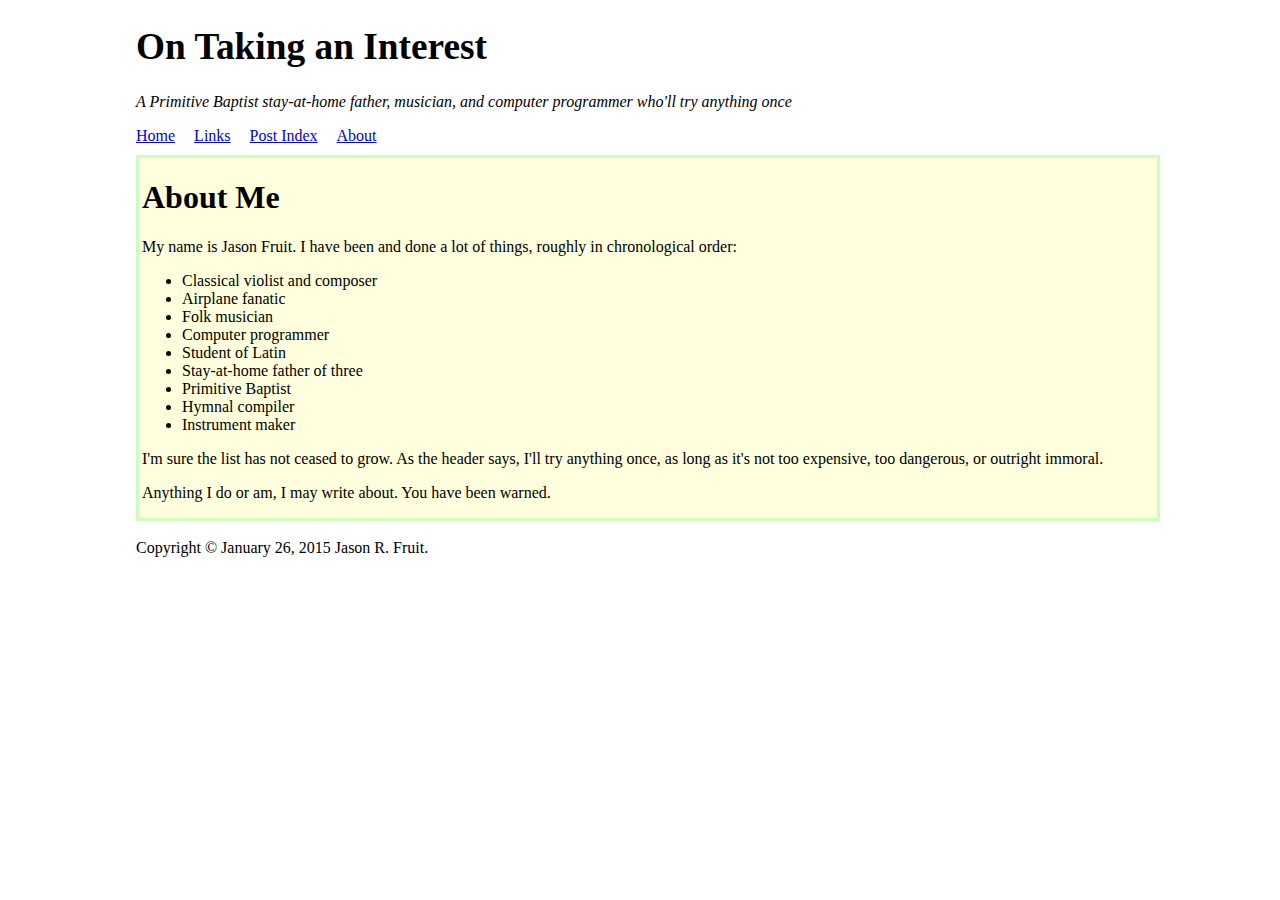
==== posts/about.html @ 3f50bb02 "Added link and expounded upon them." ====
<?xml version="1.0" encoding="UTF-8"?>
<!DOCTYPE html PUBLIC "-//W3C//DTD XHTML 1.1//EN"
    "http://www.w3.org/TR/xhtml11/DTD/xhtml11.dtd">
<html version="-//W3C//DTD XHTML 1.1//EN"
      xmlns="http://www.w3.org/1999/xhtml" xml:lang="en"
      xmlns:xsi="http://www.w3.org/2001/XMLSchema-instance"
      xsi:schemaLocation="http://www.w3.org/1999/xhtml
                          http://www.w3.org/MarkUp/SCHEMA/xhtml11.xsd"
      >
  <head>
    <title>On Taking an Interest: About</title>
    <link type="text/css" rel="stylesheet" href="../blog.css" />
  </head>
  <body>
    <div id="header">
      <h1 id="main-title">On Taking an Interest</h1>
      <p class="tagline">A Primitive Baptist stay-at-home father, musician, and computer programmer who'll try anything once</p>
      <ul id="linkbar">
        <li><a href="/">Home</a></li>
        <li><a href="/links.html">Links</a></li>
        <li><a href="/post_index.html">Post Index</a></li>
        <li><a href="/about.html">About</a></li>
      </ul>
    </div>

    <div id="content">
      <div class="post-content">
        <h1>About Me</h1>
<p>My name is Jason Fruit.  I have been and done a lot of things, roughly
in chronological order:</p>
<ul>
<li>Classical violist and composer</li>
<li>Airplane fanatic</li>
<li>Folk musician</li>
<li>Computer programmer</li>
<li>Student of Latin</li>
<li>Stay-at-home father of three</li>
<li>Primitive Baptist</li>
<li>Hymnal compiler</li>
<li>Instrument maker</li>
</ul>
<p>I'm sure the list has not ceased to grow.  As the header says, I'll
try anything once, as long as it's not too expensive, too dangerous,
or outright immoral.</p>
<p>Anything I do or am, I may write about.  You have been warned.</p>
      </div>
    </div>
    
  <div id="footer">
    <p class="low-visibility">
      Copyright &copy; January 26, 2015 Jason R. Fruit.
    </p>
  </div>

  </body>
  
</html>
---- blog.css ----
body {
    background-color: #FFFFFF;
    width: 80%;
    padding-left: 10%;
}

#linkbar {
    display: inline;
    padding-left: 0%;
}

#linkbar li {
    padding-right: 15px;
    display: inline;
}

#linkbar.li {
    display: inline;
}

#main-title {
    font-size: 28pt;
    inherit: false;
}

h1 {
    font-size: 24pt;
}

p.tagline {
    font-size: 12pt;
    font-style: italic;
}

div.post-content {
    margin-top: 10px;
    margin-bottom: 18px;
    padding-left: 3px;
    background-color: #FFFFDD;
    border: solid;
    border-color: #CCFFBB;
    border-weight: 0.1px;
}
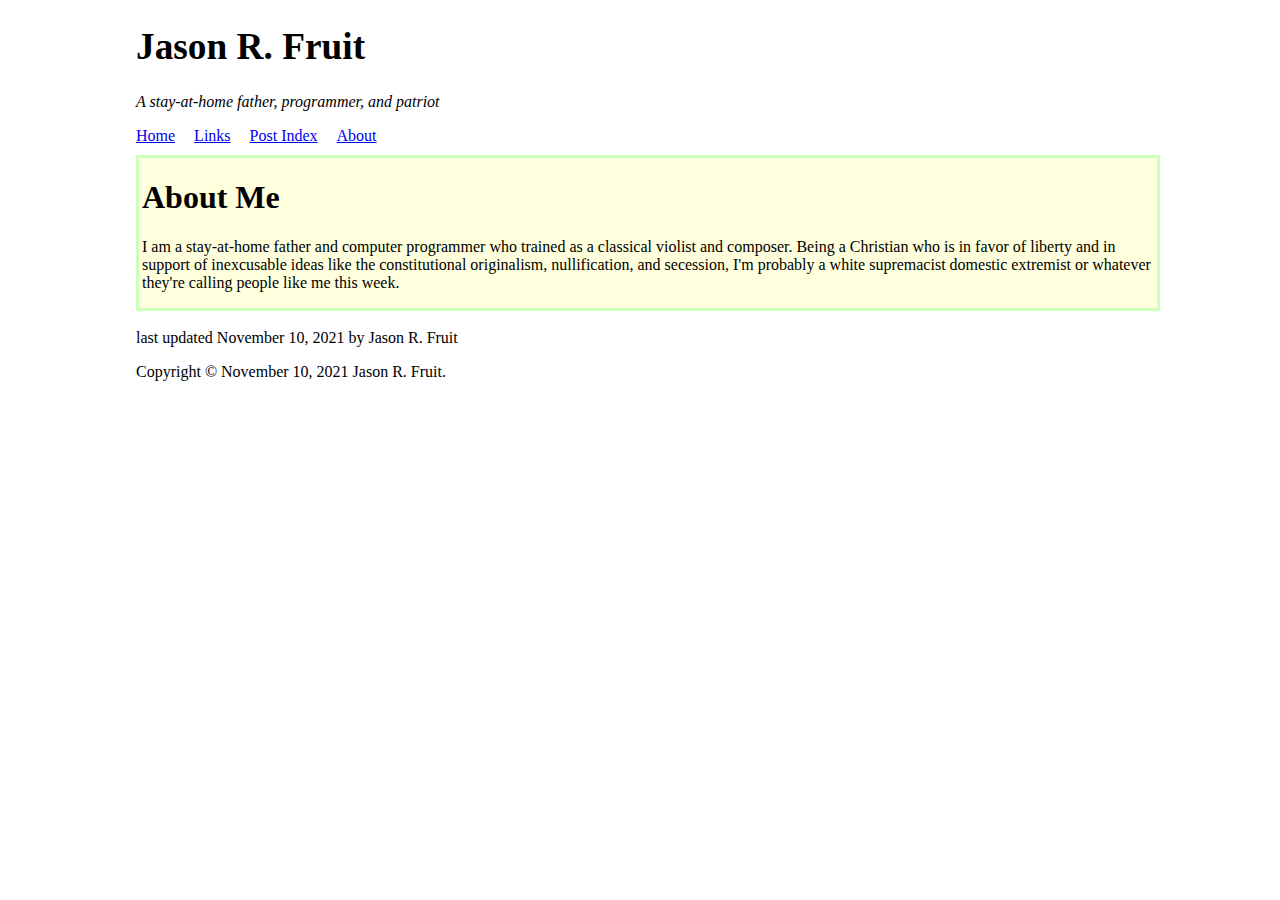
==== commit 6aeee7a4: "Revised for new release." ====
--- a/posts/about.html
+++ b/posts/about.html
@@ -8,13 +8,13 @@
                           http://www.w3.org/MarkUp/SCHEMA/xhtml11.xsd"
       >
   <head>
-    <title>On Taking an Interest: About</title>
+    <title>Jason R. Fruit: About Me</title>
     <link type="text/css" rel="stylesheet" href="../blog.css" />
   </head>
   <body>
     <div id="header">
-      <h1 id="main-title">On Taking an Interest</h1>
-      <p class="tagline">A Primitive Baptist stay-at-home father, musician, and computer programmer who'll try anything once</p>
+      <h1 id="main-title">Jason R. Fruit</h1>
+      <p class="tagline">A stay-at-home father, programmer, and patriot</p>
       <ul id="linkbar">
         <li><a href="/">Home</a></li>
         <li><a href="/links.html">Links</a></li>
@@ -26,29 +26,19 @@
     <div id="content">
       <div class="post-content">
         <h1>About Me</h1>
-<p>My name is Jason Fruit.  I have been and done a lot of things, roughly
-in chronological order:</p>
-<ul>
-<li>Classical violist and composer</li>
-<li>Airplane fanatic</li>
-<li>Folk musician</li>
-<li>Computer programmer</li>
-<li>Student of Latin</li>
-<li>Stay-at-home father of three</li>
-<li>Primitive Baptist</li>
-<li>Hymnal compiler</li>
-<li>Instrument maker</li>
-</ul>
-<p>I'm sure the list has not ceased to grow.  As the header says, I'll
-try anything once, as long as it's not too expensive, too dangerous,
-or outright immoral.</p>
-<p>Anything I do or am, I may write about.  You have been warned.</p>
+<p>I am a stay-at-home father and computer programmer who trained as a
+classical violist and composer.  Being a Christian who is in favor of
+liberty and in support of inexcusable ideas like the constitutional
+originalism, nullification, and secession, I'm probably a white
+supremacist domestic extremist or whatever they're calling people like
+me this week.</p>
       </div>
+      <p class="post-meta">last updated November 10, 2021 by Jason R. Fruit</p>
     </div>
     
   <div id="footer">
     <p class="low-visibility">
-      Copyright &copy; January 26, 2015 Jason R. Fruit.
+      Copyright &copy; November 10, 2021 Jason R. Fruit.
     </p>
   </div>
 
--- a/blog.css
+++ b/blog.css
@@ -40,4 +40,11 @@
     border: solid;
     border-color: #CCFFBB;
     border-weight: 0.1px;
+}
+
+blockquote {
+    background-color: #EEFFDD;
+    padding-left: 4px;
+    border-left: solid;
+    border-left-width: 1px;
 }